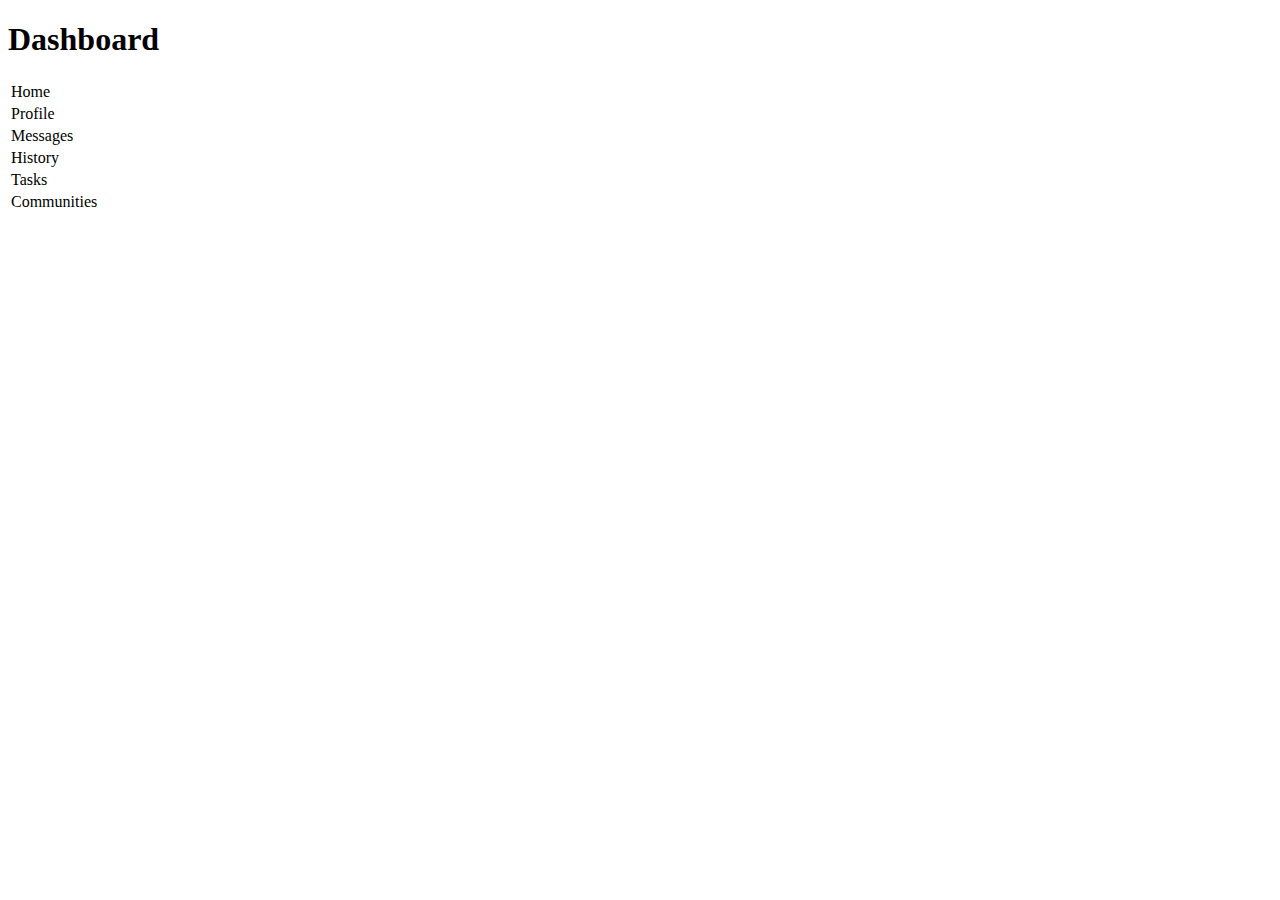
==== project-dashboard/index.html @ 576a35a0 "Initial Commit" ====
<!DOCTYPE html>
<html>
<head>
  <title>Project Dashboard</title>
  <link rel="stylesheet" type="text/css" href="styles.css">
</head>
<body>
  
  <section class="dashboard">
    <h1>Dashboard</h1>
    <table>
      <tbody>
        <tr>
          <td>Home</td>
        </tr>
        <tr>
          <td>Profile</td>
          </tr>
      </tbody>
        <tr>
            <td>Messages</td>
            </tr>
            
        <tr>
            <td>History</td>
        </tr>
        <tr>
            <td>Tasks</td>
         </tr>
        <tr>
            <td>Communities</td>
        </tr>

    </table>
  </section>
</body>
</html>
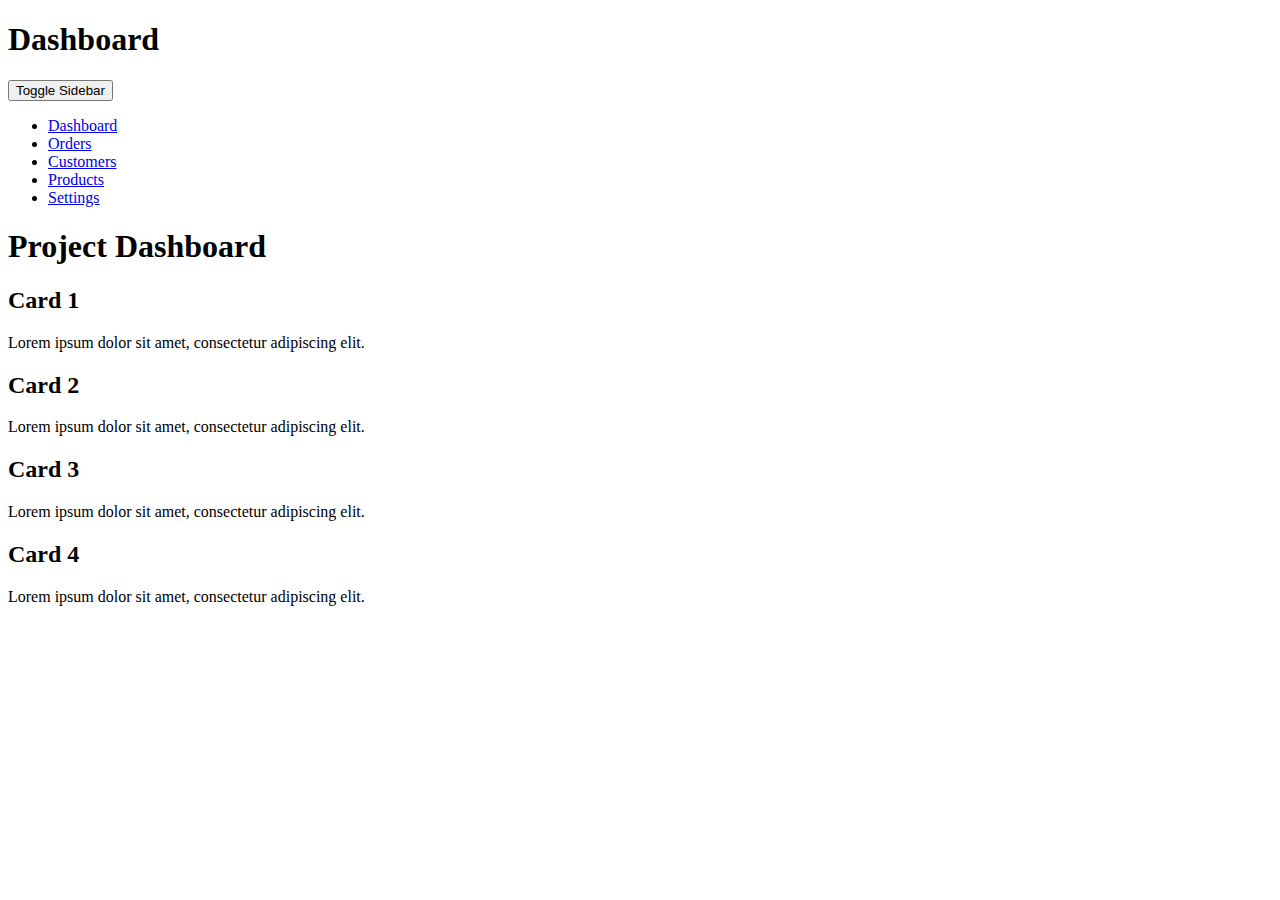
==== commit e2d256f1: "Update Project.html" ====
--- a/project-dashboard/index.html
+++ b/project-dashboard/index.html
@@ -1,37 +1,52 @@
 <!DOCTYPE html>
-<html>
+<html lang="en">
 <head>
-  <title>Project Dashboard</title>
-  <link rel="stylesheet" type="text/css" href="styles.css">
+    <meta charset="UTF-8">
+    <meta name="viewport" content="width=device-width, initial-scale=1.0">
+    <title>Project Dashboard</title>
+    <link rel="stylesheet" href="style.css">
 </head>
 <body>
-  
-  <section class="dashboard">
-    <h1>Dashboard</h1>
-    <table>
-      <tbody>
-        <tr>
-          <td>Home</td>
-        </tr>
-        <tr>
-          <td>Profile</td>
-          </tr>
-      </tbody>
-        <tr>
-            <td>Messages</td>
-            </tr>
-            
-        <tr>
-            <td>History</td>
-        </tr>
-        <tr>
-            <td>Tasks</td>
-         </tr>
-        <tr>
-            <td>Communities</td>
-        </tr>
-
-    </table>
-  </section>
+    <header>
+       <h1>Dashboard</h1>
+    </header>
+    <aside>
+      <button id="sidebar-toggle">Toggle Sidebar</button>
+      <nav>
+          <ul>
+              <li><a href="#">Dashboard</a></li>
+              <li><a href="#">Orders</a></li>
+              <li><a href="#">Customers</a></li>
+              <li><a href="#">Products</a></li>
+              <li><a href="#">Settings</a></li>
+          </ul>
+      </nav>
+    </aside>
+    <main>
+      <h1>Project Dashboard</h1>
+      <div class="cards">
+          <div class="card">
+              <h2>Card 1</h2>
+              <p>Lorem ipsum dolor sit amet, consectetur adipiscing elit.</p>
+          </div>
+          <div class="card">
+              <h2>Card 2</h2>
+              <p>Lorem ipsum dolor sit amet, consectetur adipiscing elit.</p>
+          </div>
+          <div class="card">
+              <h2>Card 3</h2>
+              <p>Lorem ipsum dolor sit amet, consectetur adipiscing elit.</p>
+          </div>
+          <div class="card">
+              <h2>Card 4</h2>
+              <p>Lorem ipsum dolor sit amet, consectetur adipiscing elit.</p>
+          </div>
+      </div>
+    </main>
+    
+    <footer>
+        <!-- Footer content goes here -->
+    </footer>
+    <script src="script.js"></script>
 </body>
 </html>
